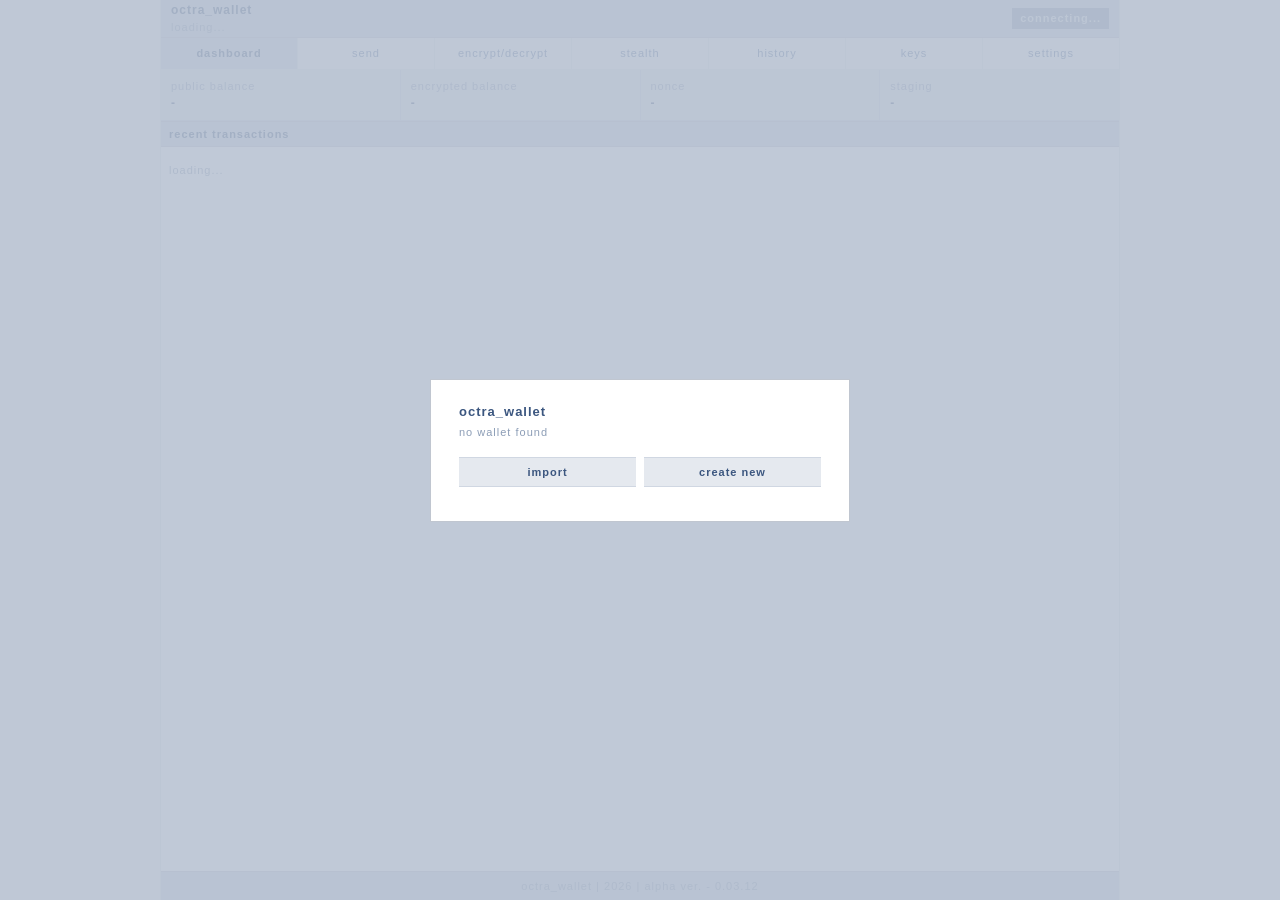
==== static/index.html @ 98a7b301 "webcli ini" ====
<!--
    This file is part of Octra Wallet (webcli).

    Octra Wallet is free software: you can redistribute it and/or modify
    it under the terms of the GNU General Public License as published by
    the Free Software Foundation, either version 2 of the License, or
    (at your option) any later version.

    Octra Wallet is distributed in the hope that it will be useful,
    but WITHOUT ANY WARRANTY; without even the implied warranty of
    MERCHANTABILITY or FITNESS FOR A PARTICULAR PURPOSE.  See the
    GNU General Public License for more details.

    You should have received a copy of the GNU General Public License
    along with Octra Wallet.  If not, see <http://www.gnu.org/licenses/>.

    This program is released under the GPL with the additional exemption
    that compiling, linking, and/or using OpenSSL is allowed.
    You are free to remove this exemption from derived works.

    Copyright 2025-2026 Octra Labs

              2025-2026 lambda0xe
              dev[at]octra.org

              2025-2026 Aleksandr Tsereteli
              alex[at]octra.org
              
              2025-2026 Vadim S.
              2025-2026 Julia Lezra
-->

<!DOCTYPE html>
<html lang="en">
<head>
<meta charset="utf-8">
<meta name="viewport" content="width=device-width, initial-scale=1">
<title>octra_wallet</title>
<link rel="stylesheet" href="style.css">
</head>
<body>

<div id="modal-overlay" style="display:none">
  <div id="modal-box">
    <div id="modal-title">octra_wallet</div>
    <div id="modal-sub">no wallet found</div>
    <div id="modal-btns">
      <button class="action-btn" onclick="modalShowImport()">import</button>
      <button class="action-btn" onclick="modalCreate()">create new</button>
    </div>
    <div id="modal-import" style="display:none">
      <div class="form-row">
        <label>private key (base64)</label>
        <textarea id="modal-privkey" rows="3" placeholder="paste base64 private key..."></textarea>
      </div>
      <div class="action-row">
        <button class="action-btn" onclick="modalDoImport()">import</button>
        <button class="action-btn" style="background:#8C9DB6" onclick="modalBack()">back</button>
      </div>
    </div>
    <div id="modal-pin" style="display:none">
      <div class="form-row">
        <label>enter 6-digit PIN to unlock</label>
        <input type="password" id="modal-pin-input" maxlength="6" inputmode="numeric" placeholder="------" autocomplete="off">
      </div>
      <div class="action-row">
        <button class="action-btn" onclick="modalUnlock()">unlock</button>
      </div>
    </div>
    <div id="modal-pin-setup" style="display:none">
      <div class="form-row">
        <label>create a 6-digit PIN</label>
        <input type="password" id="modal-pin-new" maxlength="6" inputmode="numeric" placeholder="------" autocomplete="off">
      </div>
      <div class="form-row">
        <label>confirm PIN</label>
        <input type="password" id="modal-pin-confirm" maxlength="6" inputmode="numeric" placeholder="------" autocomplete="off">
      </div>
      <div class="action-row">
        <button class="action-btn" onclick="modalFinishSetup()">set PIN</button>
        <button class="action-btn" style="background:#8C9DB6" onclick="modalBackFromPin()">back</button>
      </div>
    </div>
    <div id="modal-result"></div>
  </div>
</div>

<div class="wrap">

<header>
  <div class="left">
    <div class="title">octra_wallet</div>
    <div class="subtitle" id="hdr-addr">loading...</div>
  </div>
  <div class="hdr-right-group">
    <div class="right" id="hdr-status">connecting...</div>
    <button class="right logout-btn" id="hdr-logout" onclick="doLogout()" style="display:none">logout</button>
  </div>
</header>

<div class="nav-tabs">
  <a href="#" class="active" onclick="switchView('dashboard');return false">dashboard</a>
  <a href="#" onclick="switchView('send');return false">send</a>
  <a href="#" onclick="switchView('encrypt');return false">encrypt/decrypt</a>
  <a href="#" onclick="switchView('stealth');return false">stealth</a>
  <a href="#" onclick="switchView('history');return false">history</a>
  <a href="#" onclick="switchView('keys');return false">keys</a>
  <a href="#" onclick="switchView('settings');return false">settings</a>
</div>

<div class="content-area">

  <div class="view active" id="view-dashboard">
    <div class="stats-row">
      <div class="stat-box"><div class="label">public balance</div><div class="value" id="st-balance">-</div></div>
      <div class="stat-box"><div class="label">encrypted balance</div><div class="value" id="st-enc-balance">-</div></div>
      <div class="stat-box"><div class="label">nonce</div><div class="value" id="st-nonce">-</div></div>
      <div class="stat-box"><div class="label">staging</div><div class="value" id="st-staging">-</div></div>
    </div>
    <div class="section">
      <div class="section-title">recent transactions</div>
      <div id="dash-txs"><div class="loading">loading...</div></div>
    </div>
  </div>

  <div class="view" id="view-send">
    <div class="balance-strip">
      <span class="bal-label">available:</span> <span id="send-bal" class="mono">-</span>
    </div>
    <div class="section-title">send oct</div>
    <div class="form-area">
      <div class="form-row">
        <label>recipient address</label>
        <input type="text" id="send-to" placeholder="oct...">
      </div>
      <div class="form-row">
        <label>amount (oct)</label>
        <input type="text" id="send-amount" placeholder="0.000000">
      </div>
      <div class="form-row">
        <label>message (optional)</label>
        <input type="text" id="send-msg" placeholder="">
      </div>
      <div class="action-row">
        <button class="action-btn" onclick="doSend()">send</button>
      </div>
      <div id="send-result"></div>
    </div>
  </div>

  <div class="view" id="view-encrypt">
    <div class="balance-strip">
      <span class="bal-label">public balance:</span> <span id="enc-pub-bal" class="mono">-</span>
      <span class="bal-sep">|</span>
      <span class="bal-label">encrypted balance:</span> <span id="enc-enc-bal" class="mono">-</span>
    </div>
    <div class="form-split">
      <div class="form-panel">
        <div class="form-panel-title">encrypt</div>
        <div class="form-row">
          <label>amount to encrypt (oct)</label>
          <input type="text" id="enc-amount" placeholder="0.000000">
        </div>
        <div class="action-row">
          <button class="action-btn" onclick="doEncrypt()">encrypt</button>
        </div>
        <div id="enc-result"></div>
      </div>
      <div class="form-panel">
        <div class="form-panel-title">decrypt</div>
        <div class="form-row">
          <label>amount to decrypt (oct)</label>
          <input type="text" id="dec-amount" placeholder="0.000000">
        </div>
        <div class="action-row">
          <button class="action-btn" onclick="doDecrypt()">decrypt</button>
        </div>
        <div id="dec-result"></div>
      </div>
    </div>
  </div>

  <div class="view" id="view-stealth">
    <div class="balance-strip">
      <span class="bal-label">encrypted balance:</span> <span id="st-enc-bal-info" class="mono">-</span>
    </div>
    <div class="section-title">stealth send</div>
    <div class="form-area">
      <div class="form-row">
        <label>recipient address</label>
        <input type="text" id="stealth-to" placeholder="oct...">
      </div>
      <div class="form-row">
        <label>amount (oct)</label>
        <input type="text" id="stealth-amount" placeholder="0.000000">
      </div>
      <div class="action-row">
        <button class="action-btn" onclick="doStealthSend()">stealth send</button>
      </div>
    </div>
    <div class="section-title">stealth outputs</div>
    <div class="action-row" style="padding:8px 10px">
      <button class="action-btn" onclick="doStealthScan()">scan</button>
    </div>
    <div class="stealth-outputs-area">
      <div id="stealth-outputs"><div class="mempool-empty">no outputs scanned yet</div></div>
    </div>
  </div>

  <div class="view" id="view-history">
    <div class="section-title">transaction history</div>
    <div id="history-list"><div class="loading">loading...</div></div>
    <div id="history-more"></div>
  </div>

  <div class="view" id="view-keys">
    <div class="section-title">wallet keys</div>
    <div class="keys-warn">private key is sensitive - do not share</div>
    <div id="keys-table"><div class="loading">loading...</div></div>
  </div>

  <div class="view" id="view-settings">
    <div class="section-title">node settings</div>
    <div class="form-area">
      <div class="form-row">
        <label>rpc url</label>
        <input type="text" id="settings-rpc" placeholder="http://165.227.225.79:8080">
      </div>
      <div class="action-row">
        <button class="action-btn" onclick="doSaveSettings()">save</button>
      </div>
      <div id="settings-result"></div>
    </div>
  </div>

  <div class="view" id="view-tx">
    <a href="#" class="back-link" onclick="goBack();return false">&larr; back</a>
    <div class="section-title">transaction</div>
    <div id="tx-detail"><div class="loading">loading...</div></div>
  </div>

</div>

<div class="footer">octra_wallet | 2026 | alpha ver. - 0.03.12</div>

</div>
<script src="wallet.js"></script>
</body>
</html>
---- static/style.css ----
/*
    This file is part of Octra Wallet (webcli).

    Octra Wallet is free software: you can redistribute it and/or modify
    it under the terms of the GNU General Public License as published by
    the Free Software Foundation, either version 2 of the License, or
    (at your option) any later version.

    Octra Wallet is distributed in the hope that it will be useful,
    but WITHOUT ANY WARRANTY; without even the implied warranty of
    MERCHANTABILITY or FITNESS FOR A PARTICULAR PURPOSE.  See the
    GNU General Public License for more details.

    You should have received a copy of the GNU General Public License
    along with Octra Wallet.  If not, see <http://www.gnu.org/licenses/>.

    This program is released under the GPL with the additional exemption
    that compiling, linking, and/or using OpenSSL is allowed.
    You are free to remove this exemption from derived works.

    Copyright 2025-2026 Octra Labs

              2025-2026 lambda0xe
              dev[at]octra.org

              2025-2026 Aleksandr Tsereteli
              alex[at]octra.org
              
              2025-2026 Vadim S.
              2025-2026 Julia Lezra
*/

* { margin: 0; padding: 0; box-sizing: border-box; }

html, body {
  height: 100%;
}

body {
  font-family: Tahoma, arial, sans-serif;
  background: #F6F7F9;
  color: #000;
  font-size: 11px;
  line-height: 150%;
  letter-spacing: 1px;
  padding: 0;
  text-align: left;
}

a {
  color: #000;
  text-decoration: none;
  border-bottom: 1px solid #D0D7E2;
}
a:hover { border-bottom-color: #3B567F; }

.wrap {
  max-width: 960px;
  width: 92%;
  margin: 0 auto;
  min-height: 100vh;
  display: flex;
  flex-direction: column;
  background: #fff;
  border-left: 1px solid #E5E9EF;
  border-right: 1px solid #E5E9EF;
}

header {
  background: #D0D7E2;
  border-bottom: 1px solid #C0C6D0;
  padding: 0 10px;
  display: flex;
  align-items: center;
  justify-content: space-between;
  min-height: 38px;
}

header .left {
  display: flex;
  flex-direction: column;
  justify-content: center;
  min-width: 0;
}

header .title {
  font-size: 12px;
  font-weight: bold;
  color: #3B567F;
  letter-spacing: 1px;
}

header .subtitle {
  font-size: 11px;
  color: #8C9DB6;
  margin-top: 0;
  font-weight: normal;
  white-space: nowrap;
  overflow: hidden;
  text-overflow: ellipsis;
}

header .subtitle .mono {
  color: #516E9A;
}

.hdr-right-group {
  display: flex;
  align-items: stretch;
  gap: 4px;
  flex-shrink: 0;
  margin-left: 10px;
}

header .right {
  display: flex;
  align-items: center;
  font-size: 11px;
  font-weight: bold;
  background: #8C9DB6;
  color: #E5E9EF;
  padding: 2px 8px;
  white-space: nowrap;
  flex-shrink: 0;
}

header .right.online { background: #516E9A; }
header .right.error { background: #8C9DB6; color: #fff; }

header .logout-btn {
  border: none;
  cursor: pointer;
  font-family: Tahoma, arial, sans-serif;
  letter-spacing: 1px;
}
header .logout-btn:hover { background: #7A8BA3; }

.nav-tabs {
  display: flex;
  flex-wrap: nowrap;
  padding: 0;
  margin: 0;
  background: #F6F7F9;
  border-bottom: 1px solid #E5E9EF;
}

.nav-tabs a {
  flex: 1;
  text-align: center;
  min-width: 100px;
  padding: 7px 12px;
  font-size: 11px;
  color: #516E9A;
  border-bottom: none;
  letter-spacing: 1px;
  text-transform: lowercase;
  white-space: nowrap;
  border-right: 1px solid #E5E9EF;
}

.nav-tabs a:last-child {
  border-right: none;
}

.nav-tabs a:hover {
  background: #E5E9EF;
  color: #3B567F;
  border-bottom: none;
}

.nav-tabs a.active {
  background: #D0D7E2;
  color: #3B567F;
  font-weight: bold;
  border-bottom: none;
}

.stats-row {
  display: flex;
  gap: 0;
  margin: 0;
  flex-wrap: nowrap;
  border-bottom: 1px solid #D0D7E2;
}

.stat-box {
  flex: 1;
  min-width: 0;
  background: #E5E9EF;
  border-right: 1px solid #D0D7E2;
  padding: 8px 10px;
}

.stat-box:last-child { border-right: none; }

.stat-box .label {
  font-size: 11px;
  color: #8C9DB6;
  text-transform: lowercase;
  font-weight: normal;
}

.stat-box .value {
  font-size: 12px;
  font-weight: bold;
  color: #3B567F;
  margin-top: 1px;
  word-break: break-all;
}

.content-area {
  flex: 1;
}

.view { display: none; }
.view.active { display: block; }

.section {
  margin: 0;
  padding: 0;
}

.section-title {
  font-size: 11px;
  font-weight: bold;
  color: #3B567F;
  text-transform: lowercase;
  background: #D0D7E2;
  border-top: 1px solid #C0C6D0;
  border-bottom: 1px solid #C0C6D0;
  padding: 4px 8px;
  margin: 0;
  letter-spacing: 1px;
}

table {
  width: 100%;
  border-collapse: collapse;
}

.desktop-table {
  table-layout: fixed;
  width: 100%;
}

.desktop-table td, .desktop-table th {
  padding: 5px 6px;
}

.desktop-table .col-amount { width: 90px; }
.desktop-table .col-status { width: 80px; }
.desktop-table .col-time { width: 130px; }

.stealth-table {
  table-layout: auto;
  width: auto;
}

.stealth-table td, .stealth-table th {
  padding: 5px 10px 5px 0;
  white-space: nowrap;
}

.rejected-tag {
  font-size: 11px;
  color: #555;
}

.confirmed-tag {
  font-size: 11px;
  color: #3B567F;
}

td, th {
  white-space: nowrap;
  overflow: hidden;
  text-overflow: ellipsis;
}

th {
  text-align: left;
  font-size: 11px;
  color: #556C8F;
  text-transform: lowercase;
  padding: 4px 8px;
  border-bottom: 1px solid #D0D7E2;
  font-weight: normal;
  background: #F6F7F9;
}

td {
  padding: 5px 8px;
  border-bottom: 1px solid #E5E9EF;
  font-size: 11px;
  vertical-align: top;
}

tr:hover { background: #E5E9EF; }

.mono {
  font-family: 'SF Mono', 'Consolas', 'Monaco', monospace;
  font-size: 11px;
}

.hash a, .addr a {
  color: #3B567F;
  border-bottom: 1px solid #D0D7E2;
}
.hash a:hover, .addr a:hover { border-bottom-color: #3B567F; }

.amount { font-weight: bold; }
.green { color: #516E9A; }
.red { color: #8C9DB6; }
.yellow { color: #8C9DB6; }
.gray { color: #8C9DB6; }

.private-tag {
  display: inline-block;
  background: #516E9A;
  color: #fff;
  font-size: 10px;
  padding: 1px 6px;
  letter-spacing: 0.3px;
}

.stealth-tag {
  display: inline-block;
  background: #3B567F;
  color: #fff;
  font-size: 10px;
  padding: 1px 6px;
}

.pending-tag {
  display: inline-block;
  background: #8C9DB6;
  color: #fff;
  font-size: 10px;
  padding: 1px 6px;
}

.detail-table {
  width: 100%;
  table-layout: auto;
  margin: 0;
}

.detail-table td {
  white-space: normal;
  word-break: break-all;
  padding: 5px 8px;
}

.detail-table td:first-child {
  width: 120px;
  color: #8C9DB6;
  font-size: 11px;
  font-weight: normal;
  white-space: nowrap;
}

.detail-table td:last-child {
  font-size: 11px;
}

.mempool-empty {
  color: #8C9DB6;
  font-style: italic;
  padding: 10px 8px;
}

.footer {
  background: #D0D7E2;
  border-top: 1px solid #C0C6D0;
  padding: 6px 10px;
  font-size: 11px;
  color: #8C9DB6;
  text-align: center;
  flex-shrink: 0;
}

.error-box {
  background: #E5E9EF;
  border: 1px solid #C0C6D0;
  color: #3B567F;
  padding: 10px;
  margin: 10px 0;
  font-size: 11px;
}

.loading {
  color: #8C9DB6;
  padding: 15px 8px;
}

.load-more {
  display: block;
  width: 100%;
  padding: 6px 8px;
  margin: 0;
  background: #E5E9EF;
  border: none;
  border-top: 1px solid #D0D7E2;
  border-bottom: 1px solid #D0D7E2;
  color: #3B567F;
  font-family: Tahoma, arial, sans-serif;
  font-size: 11px;
  font-weight: bold;
  letter-spacing: 1px;
  cursor: pointer;
  text-align: center;
}
.load-more:hover { background: #D0D7E2; }
.load-more:disabled { color: #8C9DB6; cursor: default; background: #E5E9EF; }

.form-area {
  padding: 10px;
}

.form-row {
  margin-bottom: 8px;
}

.form-row label {
  display: block;
  font-size: 11px;
  color: #8C9DB6;
  text-transform: lowercase;
  letter-spacing: 1px;
  margin-bottom: 2px;
}

.form-row input,
.form-row textarea,
.form-row select {
  width: 100%;
  padding: 4px 8px;
  border: 1px solid #C0C6D0;
  font-family: Tahoma, arial, sans-serif;
  font-size: 11px;
  letter-spacing: 1px;
  color: #000;
  outline: none;
  line-height: 150%;
  background: #fff;
}

.form-row input:focus,
.form-row textarea:focus,
.form-row select:focus {
  border-color: #3B567F;
}

.form-row input::placeholder,
.form-row textarea::placeholder {
  color: #8C9DB6;
}

.form-row textarea {
  resize: vertical;
  min-height: 60px;
}

.action-btn {
  display: block;
  width: 100%;
  padding: 8px 8px;
  margin: 0;
  background: #E5E9EF;
  border: none;
  border-top: 1px solid #D0D7E2;
  border-bottom: 1px solid #D0D7E2;
  color: #3B567F;
  font-family: Tahoma, arial, sans-serif;
  font-size: 11px;
  font-weight: bold;
  letter-spacing: 1px;
  cursor: pointer;
  text-align: center;
  text-transform: lowercase;
}

.action-btn:hover { background: #D0D7E2; }
.action-btn:disabled { color: #8C9DB6; cursor: default; background: #E5E9EF; }

.action-row {
  display: flex;
  gap: 8px;
  align-items: center;
  margin-top: 8px;
}

.action-row .action-btn {
  flex: 1;
}

.result-msg {
  padding: 6px 8px;
  font-size: 11px;
  margin-top: 8px;
}

.result-ok { color: #516E9A; }
.result-error { color: #3B567F; }

#stealth-log {
  font-family: 'SF Mono', 'Consolas', 'Monaco', monospace;
  font-size: 11px;
  line-height: 150%;
  background: #F6F7F9;
  border: 1px solid #E5E9EF;
  padding: 8px;
  margin-top: 8px;
  max-height: 300px;
  overflow-y: auto;
  white-space: pre-wrap;
  word-break: break-all;
  color: #3B567F;
}

#stealth-log .log-line { padding: 1px 0; }
#stealth-log .log-ok { color: #516E9A; }
#stealth-log .log-err { color: #3B567F; font-weight: bold; }
#stealth-log .log-info { color: #8C9DB6; }

.keys-warn {
  background: #E5E9EF;
  border: 1px solid #C0C6D0;
  padding: 6px 10px;
  margin: 10px;
  font-size: 11px;
  color: #8C9DB6;
}

.form-split {
  display: flex;
  gap: 0;
}

.form-split .form-panel {
  flex: 1;
  padding: 10px;
  border-right: 1px solid #E5E9EF;
}

.form-split .form-panel:last-child {
  border-right: none;
}

.form-panel-title {
  font-size: 11px;
  font-weight: bold;
  color: #3B567F;
  text-transform: lowercase;
  margin-bottom: 8px;
  letter-spacing: 1px;
}

.stealth-outputs-area {
  padding: 0 10px 10px;
}

.claim-row {
  padding: 8px 0 0 0;
}

.card-list { display: none; }

.tx-card {
  border-bottom: 1px solid #D0D7E2;
  padding: 8px 10px;
  margin: 0;
  background: #fff;
}

.tx-card:hover { background: #E5E9EF; }

.card-row {
  display: flex;
  justify-content: space-between;
  align-items: baseline;
  padding: 1px 0;
  font-size: 11px;
}

.card-label {
  color: #8C9DB6;
  font-size: 11px;
  min-width: 50px;
  font-weight: normal;
}

.card-val {
  text-align: right;
  white-space: nowrap;
  max-width: 72%;
}

.card-val a { color: #3B567F; }

.back-link {
  padding: 6px 8px;
  display: inline-block;
  font-size: 11px;
  color: #516E9A;
  cursor: pointer;
  border-bottom: none;
}
.back-link:hover { color: #3B567F; }

.msg-box {
  background: #F6F7F9;
  border: 1px solid #E5E9EF;
  padding: 8px;
  margin: 12px 8px 8px;
  font-size: 11px;
  word-break: break-all;
  white-space: pre-wrap;
  color: #3B567F;
}

@media (max-width: 700px) {
  header .subtitle {
    font-size: 9px;
    max-width: 55%;
  }

  header .right { font-size: 10px; padding: 2px 6px; }

  .nav-tabs {
    flex-wrap: wrap;
  }

  .nav-tabs a {
    padding: 4px 8px;
    font-size: 10px;
    border-bottom: 1px solid #E5E9EF;
  }

  .stats-row { flex-wrap: wrap; }

  .stat-box {
    flex: 1 1 33.33%;
    min-width: 33.33%;
    padding: 6px 8px;
    border-bottom: 1px solid #D0D7E2;
  }

  .stat-box .value { font-size: 11px; word-break: break-all; }

  .desktop-table { display: none !important; }
  .card-list { display: block !important; }

  .detail-table td:first-child { width: 80px; font-size: 10px; }
  .detail-table td { font-size: 11px; word-break: break-all; }
  .detail-table .mono { font-size: 10px; }

  .form-split {
    flex-direction: column;
  }

  .form-split .form-panel {
    border-right: none;
    border-bottom: 1px solid #E5E9EF;
  }

  .form-row input,
  .form-row textarea,
  .form-row select {
    font-size: 11px;
  }

  .section-title { font-size: 11px; }
  .footer { font-size: 10px; }
}

@media (min-width: 701px) {
  .card-list { display: none !important; }
  .desktop-table { display: table !important; }
}

#modal-overlay {
  position: fixed;
  top: 0; left: 0; right: 0; bottom: 0;
  background: rgba(182, 192, 208, 0.85);
  z-index: 9999;
  display: flex;
  align-items: center;
  justify-content: center;
}

#modal-box {
  background: #fff;
  border: 1px solid #C0C6D0;
  padding: 24px 28px;
  min-width: 300px;
  max-width: 420px;
  width: 90%;
}

#modal-title {
  font-size: 13px;
  font-weight: bold;
  color: #3B567F;
  letter-spacing: 1px;
  margin-bottom: 4px;
}

#modal-sub {
  font-size: 11px;
  color: #8C9DB6;
  margin-bottom: 16px;
  letter-spacing: 1px;
}

#modal-btns {
  display: flex;
  gap: 8px;
}

#modal-btns .action-btn {
  flex: 1;
}

#modal-result {
  margin-top: 10px;
}

#modal-pin input,
#modal-pin-setup input {
  text-align: center;
  letter-spacing: 8px;
  font-size: 16px;
  font-family: 'SF Mono', 'Consolas', 'Monaco', monospace;
  padding: 8px;
}

.balance-strip {
  background: #E5E9EF;
  border-bottom: 1px solid #D0D7E2;
  padding: 6px 10px;
  font-size: 11px;
  color: #8C9DB6;
  letter-spacing: 1px;
}

.balance-strip .bal-label {
  text-transform: lowercase;
}

.balance-strip .bal-sep {
  color: #C0C6D0;
  margin: 0 8px;
}

.balance-strip .mono {
  color: #3B567F;
  font-weight: bold;
}
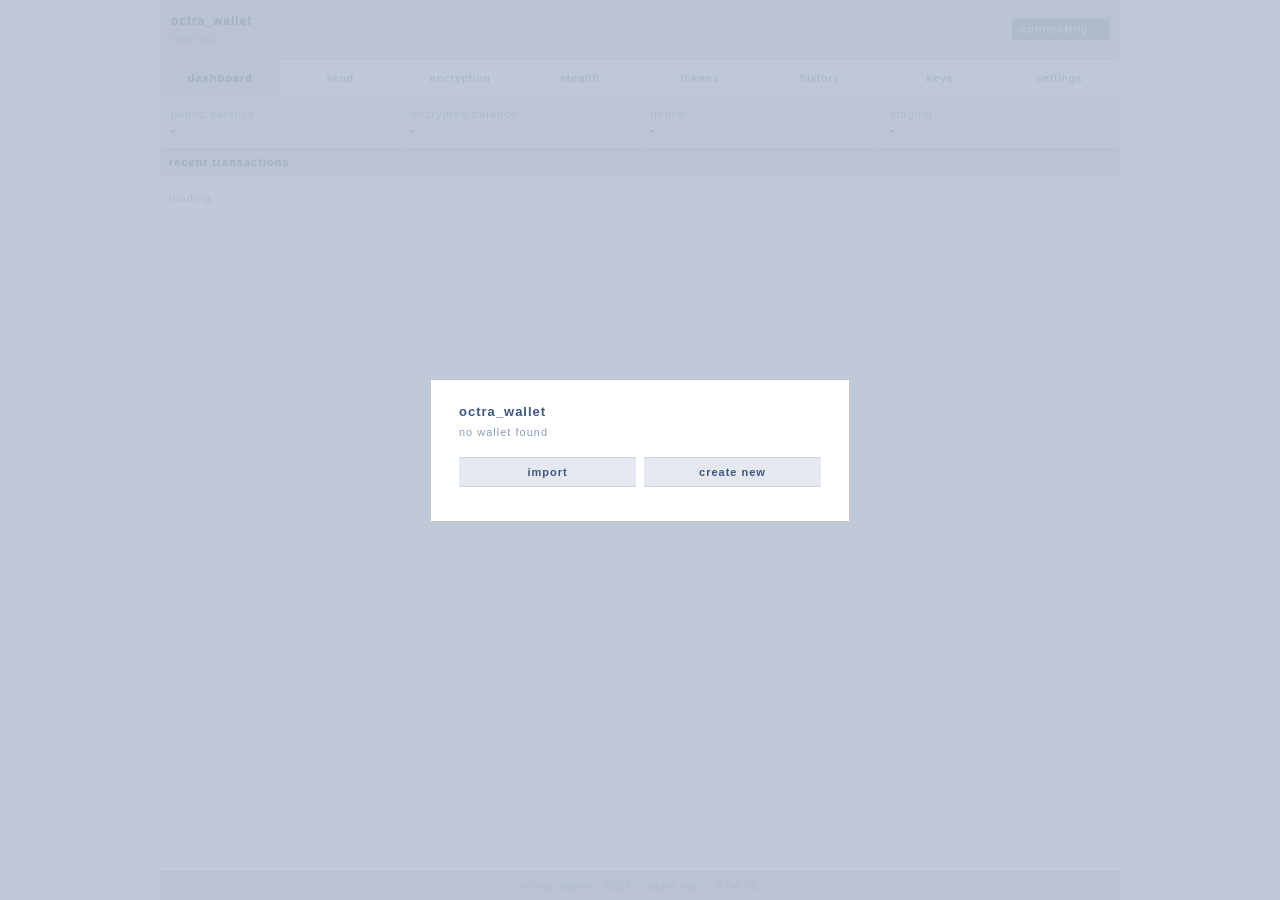
==== commit f37c0a8c: "Merge branch 'octra-labs:main' into main" ====
--- a/static/index.html
+++ b/static/index.html
@@ -19,15 +19,10 @@
     You are free to remove this exemption from derived works.
 
     Copyright 2025-2026 Octra Labs
-
-              2025-2026 lambda0xe
-              dev[at]octra.org
-
-              2025-2026 Aleksandr Tsereteli
-              alex[at]octra.org
-              
+              2025-2026 David A.
+              2025-2026 Alex T.
               2025-2026 Vadim S.
-              2025-2026 Julia Lezra
+              2025-2026 Julia L.
 -->
 
 <!DOCTYPE html>
@@ -94,18 +89,20 @@
   </div>
   <div class="hdr-right-group">
     <div class="right" id="hdr-status">connecting...</div>
+    <button class="right logout-btn" id="hdr-dev" onclick="switchView('dev')" style="display:none">dev tools</button>
     <button class="right logout-btn" id="hdr-logout" onclick="doLogout()" style="display:none">logout</button>
   </div>
 </header>
 
 <div class="nav-tabs">
-  <a href="#" class="active" onclick="switchView('dashboard');return false">dashboard</a>
-  <a href="#" onclick="switchView('send');return false">send</a>
-  <a href="#" onclick="switchView('encrypt');return false">encrypt/decrypt</a>
-  <a href="#" onclick="switchView('stealth');return false">stealth</a>
-  <a href="#" onclick="switchView('history');return false">history</a>
-  <a href="#" onclick="switchView('keys');return false">keys</a>
-  <a href="#" onclick="switchView('settings');return false">settings</a>
+  <a href="#" class="active" data-view="dashboard" onclick="switchView('dashboard');return false">dashboard</a>
+  <a href="#" data-view="send" onclick="switchView('send');return false">send</a>
+  <a href="#" data-view="encrypt" onclick="switchView('encrypt');return false">encryption</a>
+  <a href="#" data-view="stealth" onclick="switchView('stealth');return false">stealth <span id="stealth-badge" class="badge" style="display:none"></span></a>
+  <a href="#" data-view="tokens" onclick="switchView('tokens');return false">tokens</a>
+  <a href="#" data-view="history" onclick="switchView('history');return false">history</a>
+  <a href="#" data-view="keys" onclick="switchView('keys');return false">keys</a>
+  <a href="#" data-view="settings" onclick="switchView('settings');return false">settings</a>
 </div>
 
 <div class="content-area">
@@ -120,6 +117,7 @@
     <div class="section">
       <div class="section-title">recent transactions</div>
       <div id="dash-txs"><div class="loading">loading...</div></div>
+      <div id="dash-more"></div>
     </div>
   </div>
 
@@ -140,6 +138,10 @@
       <div class="form-row">
         <label>message (optional)</label>
         <input type="text" id="send-msg" placeholder="">
+      </div>
+      <div class="form-row">
+        <label>fee (ou) - recommended by default</label>
+        <input type="text" id="send-fee" placeholder="...">
       </div>
       <div class="action-row">
         <button class="action-btn" onclick="doSend()">send</button>
@@ -161,6 +163,10 @@
           <label>amount to encrypt (oct)</label>
           <input type="text" id="enc-amount" placeholder="0.000000">
         </div>
+        <div class="form-row">
+          <label>fee (ou) - recommended by default</label>
+          <input type="text" id="enc-fee" placeholder="...">
+        </div>
         <div class="action-row">
           <button class="action-btn" onclick="doEncrypt()">encrypt</button>
         </div>
@@ -171,6 +177,10 @@
         <div class="form-row">
           <label>amount to decrypt (oct)</label>
           <input type="text" id="dec-amount" placeholder="0.000000">
+        </div>
+        <div class="form-row">
+          <label>fee (ou) - recommended by default</label>
+          <input type="text" id="dec-fee" placeholder="...">
         </div>
         <div class="action-row">
           <button class="action-btn" onclick="doDecrypt()">decrypt</button>
@@ -194,6 +204,10 @@
         <label>amount (oct)</label>
         <input type="text" id="stealth-amount" placeholder="0.000000">
       </div>
+      <div class="form-row">
+        <label>fee (ou) - recommended by default</label>
+        <input type="text" id="stealth-fee" placeholder="...">
+      </div>
       <div class="action-row">
         <button class="action-btn" onclick="doStealthSend()">stealth send</button>
       </div>
@@ -203,7 +217,191 @@
       <button class="action-btn" onclick="doStealthScan()">scan</button>
     </div>
     <div class="stealth-outputs-area">
-      <div id="stealth-outputs"><div class="mempool-empty">no outputs scanned yet</div></div>
+      <div id="stealth-outputs"><div class="staging-empty">no outputs scanned yet</div></div>
+    </div>
+  </div>
+
+  <div class="view" id="view-tokens">
+    <div class="balance-strip">
+      <span class="bal-label">tokens:</span> <span id="tok-count" class="mono">-</span>
+    </div>
+    <div class="section-title">your tokens</div>
+    <div id="tok-list"><div class="loading">loading tokens...</div></div>
+
+    <div id="tok-transfer" style="display:none">
+      <div class="section-title">transfer <span id="tok-transfer-sym"></span></div>
+      <div class="form-area">
+        <div class="form-row">
+          <label>recipient</label>
+          <input type="text" id="tok-to" placeholder="oct...">
+        </div>
+        <div class="form-row">
+          <label>amount</label>
+          <input type="text" id="tok-amount" placeholder="0">
+        </div>
+        <div class="form-row">
+          <label>fee (ou) - recommended by default</label>
+          <input type="text" id="tok-fee" placeholder="...">
+        </div>
+        <div class="action-row">
+          <button class="action-btn" onclick="doTokenTransfer()">send</button>
+          <button class="action-btn" style="background:#8C9DB6" onclick="closeTokenTransfer()">cancel</button>
+        </div>
+        <div id="tok-transfer-result"></div>
+      </div>
+    </div>
+
+    <div class="section-title">token transactions</div>
+    <div id="tok-txs"><div class="staging-empty">switch to a token to see transactions</div></div>
+  </div>
+
+  <div class="view" id="view-dev">
+    <div class="balance-strip">
+      <span class="bal-label">balance:</span> <span id="ct-bal" class="mono">-</span>
+    </div>
+
+    <div class="section-title">compile contract</div>
+    <div class="form-area">
+      <div class="form-row">
+        <label>language</label>
+        <select id="ct-lang" onchange="onLangChange()">
+          <option value="aml" selected>AppliedML (.aml)</option>
+          <option value="asm">Assembly (.oasm)</option>
+        </select>
+      </div>
+      <div class="form-row">
+        <label id="ct-source-label">AppliedML source (.aml)</label>
+        <div class="editor-wrap">
+          <div class="editor-gutter" id="ct-gutter">1</div>
+          <div class="editor-body">
+            <pre class="editor-highlight" id="ct-highlight"></pre>
+            <textarea id="ct-source" class="code-editor" rows="14" oninput="editorUpdate()" onscroll="editorSync()" placeholder="contract Token {
+  state { name: string, balances: map[address]int }
+  constructor(n: string, supply: int) {
+    self.name = n
+    self.balances[origin] = supply
+  }
+  fn transfer(to: address, amt: int): bool {
+    let bal = self.balances[caller]
+    assert bal >= amt
+    self.balances[caller] = bal - amt
+    self.balances[to] = self.balances[to] + amt
+    return true
+  }
+}" spellcheck="false"></textarea>
+          </div>
+        </div>
+      </div>
+      <div class="action-row">
+        <button class="action-btn" onclick="doCompile()">compile</button>
+      </div>
+      <div id="ct-compile-result"></div>
+      <div id="ct-abi-display" style="display:none">
+        <div class="section-title" style="margin-top:8px">ABI</div>
+        <pre id="ct-abi-json" class="code-editor" style="font-size:11px;max-height:200px;overflow:auto;padding:8px"></pre>
+      </div>
+    </div>
+
+    <div class="section-title">deploy contract</div>
+    <div class="form-area">
+      <div class="form-row">
+        <label>bytecode (base64, from compile)</label>
+        <textarea id="ct-bytecode" rows="3" class="code-editor" placeholder="compiled bytecode..." spellcheck="false"></textarea>
+      </div>
+      <div class="form-row">
+        <label>constructor params (json array, optional)</label>
+        <input type="text" id="ct-deploy-params" placeholder='["MyToken", "MTK", 1000000]'>
+      </div>
+      <div class="form-row">
+        <label>fee (ou) - recommended by default</label>
+        <input type="text" id="ct-deploy-fee" placeholder="...">
+      </div>
+      <div class="action-row">
+        <button class="action-btn" onclick="doPreviewDeploy()">preview address</button>
+        <button class="action-btn" onclick="doDeploy()">deploy (50 oct)</button>
+      </div>
+      <div id="ct-deploy-result"></div>
+    </div>
+
+    <div class="section-title">call contract</div>
+    <div class="form-area">
+      <div class="form-row">
+        <label>contract address</label>
+        <input type="text" id="ct-call-addr" placeholder="oct...">
+      </div>
+      <div class="form-row">
+        <label>method name</label>
+        <input type="text" id="ct-call-method" placeholder="transfer">
+      </div>
+      <div class="form-row">
+        <label>params (json array)</label>
+        <input type="text" id="ct-call-params" placeholder='["oct...", 100] use enc(N) for FHE'>
+      </div>
+      <div class="form-row">
+        <label>amount (oct, optional)</label>
+        <input type="text" id="ct-call-amount" placeholder="0">
+      </div>
+      <div class="form-row">
+        <label>fee (ou) - recommended by default</label>
+        <input type="text" id="ct-call-fee" placeholder="...">
+      </div>
+      <div class="action-row">
+        <button class="action-btn" onclick="doContractCall()">send call tx</button>
+        <button class="action-btn" onclick="doContractView()">view (read-only)</button>
+      </div>
+      <div id="ct-call-result"></div>
+    </div>
+
+    <div class="section-title">HFHE (pvac) tools</div>
+    <div class="form-area">
+      <div class="form-row">
+        <label>encrypt integer to ciphertext</label>
+        <input type="text" id="fhe-enc-value" placeholder="integer value (e.g. 100)">
+      </div>
+      <div class="action-row">
+        <button class="action-btn" onclick="doFheEncrypt()">encrypt</button>
+      </div>
+      <div class="form-row" id="fhe-enc-result-row" style="display:none">
+        <label>ciphertext (base64) - click to select</label>
+        <textarea id="fhe-enc-output" class="code-editor" rows="3" readonly onclick="this.select()"></textarea>
+      </div>
+      <div class="form-row">
+        <label>decrypt ciphertext to integer</label>
+        <textarea id="fhe-dec-input" class="code-editor" rows="3" placeholder="paste base64 ciphertext..."></textarea>
+      </div>
+      <div class="action-row">
+        <button class="action-btn" onclick="doFheDecrypt()">decrypt</button>
+      </div>
+      <div id="fhe-result"></div>
+    </div>
+
+    <div class="section-title">contract info</div>
+    <div class="form-area">
+      <div class="form-row">
+        <label>contract address</label>
+        <input type="text" id="ct-info-addr" placeholder="oct...">
+      </div>
+      <div class="action-row">
+        <button class="action-btn" onclick="doContractInfo()">lookup</button>
+        <button class="action-btn" onclick="doContractReceipt()">last receipt</button>
+      </div>
+      <div id="ct-info-result"></div>
+    </div>
+
+    <div class="section-title">verify contract source</div>
+    <div class="form-area">
+      <div class="form-row">
+        <label>contract address</label>
+        <input type="text" id="ct-verify-addr" placeholder="oct...">
+      </div>
+      <div class="form-row">
+        <label>AppliedML source (.aml)</label>
+        <textarea id="ct-verify-source" class="code-editor" rows="8" placeholder="paste contract source code..." spellcheck="false"></textarea>
+      </div>
+      <div class="action-row">
+        <button class="action-btn" onclick="doVerifyContract()">verify source</button>
+      </div>
+      <div id="ct-verify-result"></div>
     </div>
   </div>
 
@@ -226,10 +424,33 @@
         <label>rpc url</label>
         <input type="text" id="settings-rpc" placeholder="http://165.227.225.79:8080">
       </div>
+      <div class="form-row">
+        <label>explorer url</label>
+        <input type="text" id="settings-explorer" placeholder="https://devnet.octrascan.io">
+      </div>
       <div class="action-row">
         <button class="action-btn" onclick="doSaveSettings()">save</button>
       </div>
       <div id="settings-result"></div>
+    </div>
+    <div class="section-title">change PIN</div>
+    <div class="form-area">
+      <div class="form-row">
+        <label>current PIN</label>
+        <input type="password" id="pin-current" maxlength="6" inputmode="numeric" placeholder="------" autocomplete="off">
+      </div>
+      <div class="form-row">
+        <label>new PIN</label>
+        <input type="password" id="pin-new" maxlength="6" inputmode="numeric" placeholder="------" autocomplete="off">
+      </div>
+      <div class="form-row">
+        <label>confirm new PIN</label>
+        <input type="password" id="pin-confirm-new" maxlength="6" inputmode="numeric" placeholder="------" autocomplete="off">
+      </div>
+      <div class="action-row">
+        <button class="action-btn" onclick="doChangePin()">change PIN</button>
+      </div>
+      <div id="pin-change-result"></div>
     </div>
   </div>
 
@@ -241,7 +462,7 @@
 
 </div>
 
-<div class="footer">octra_wallet | 2026 | alpha ver. - 0.03.12</div>
+<div class="footer">octra_wallet | 2026 | alpha ver. - 0.04.01</div>
 
 </div>
 <script src="wallet.js"></script>
--- a/static/style.css
+++ b/static/style.css
@@ -19,15 +19,10 @@
     You are free to remove this exemption from derived works.
 
     Copyright 2025-2026 Octra Labs
-
-              2025-2026 lambda0xe
-              dev[at]octra.org
-
-              2025-2026 Aleksandr Tsereteli
-              alex[at]octra.org
-              
+              2025-2026 David A.
+              2025-2026 Alex T.
               2025-2026 Vadim S.
-              2025-2026 Julia Lezra
+              2025-2026 Julia L.
 */
 
 * { margin: 0; padding: 0; box-sizing: border-box; }
@@ -73,7 +68,7 @@
   display: flex;
   align-items: center;
   justify-content: space-between;
-  min-height: 38px;
+  min-height: 60px;
 }
 
 header .left {
@@ -148,7 +143,7 @@
   flex: 1;
   text-align: center;
   min-width: 100px;
-  padding: 7px 12px;
+  padding: 10px 12px;
   font-size: 11px;
   color: #516E9A;
   border-bottom: none;
@@ -363,10 +358,26 @@
   font-size: 11px;
 }
 
-.mempool-empty {
+.staging-empty {
   color: #8C9DB6;
   font-style: italic;
   padding: 10px 8px;
+}
+
+.dash-more-row {
+  text-align: center;
+  padding: 10px 0 4px;
+  padding-bottom: 10px;
+}
+
+.dash-more-row a {
+  color: #5A7BAA;
+  font-size: 12px;
+  text-decoration: none;
+}
+
+.dash-more-row a:hover {
+  text-decoration: underline;
 }
 
 .footer {
@@ -594,6 +605,8 @@
   text-align: right;
   white-space: nowrap;
   max-width: 72%;
+  overflow: hidden;
+  text-overflow: ellipsis;
 }
 
 .card-val a { color: #3B567F; }
@@ -757,3 +770,179 @@
   color: #3B567F;
   font-weight: bold;
 }
+
+.contract-tag {
+  display: inline-block;
+  background: #3B567F;
+  color: #D0D7E2;
+  font-size: 10px;
+  padding: 1px 6px;
+}
+
+.code-editor {
+  font-family: 'SF Mono', 'Consolas', 'Monaco', monospace;
+  font-size: 11px;
+  line-height: 150%;
+  tab-size: 4;
+  white-space: pre;
+  resize: vertical;
+  min-height: 100px;
+  background: #F6F7F9;
+  color: #3B567F;
+}
+
+.editor-wrap {
+  display: flex;
+  border: 1px solid #C0C6D0;
+  background: #F6F7F9;
+  height: 400px;
+  overflow: hidden;
+}
+
+.editor-gutter {
+  min-width: 32px;
+  padding: 4px 6px 4px 4px;
+  text-align: right;
+  font-family: 'SF Mono', 'Consolas', 'Monaco', monospace;
+  font-size: 11px;
+  line-height: 150%;
+  color: #C0C6D0;
+  background: #E5E9EF;
+  border-right: 1px solid #D0D7E2;
+  user-select: none;
+  overflow: hidden;
+  white-space: pre;
+}
+
+.editor-body {
+  flex: 1;
+  position: relative;
+  overflow: hidden;
+  min-height: 100px;
+}
+
+.editor-highlight {
+  position: absolute;
+  top: 0; left: 0; right: 0;
+  margin: 0;
+  padding: 4px 8px;
+  font-family: 'SF Mono', 'Consolas', 'Monaco', monospace;
+  font-size: 11px;
+  line-height: 150%;
+  white-space: pre;
+  pointer-events: none;
+  color: #3B567F;
+  tab-size: 4;
+  overflow: hidden;
+  word-wrap: normal;
+  z-index: 0;
+}
+
+.editor-body textarea.code-editor {
+  position: relative;
+  z-index: 1;
+  width: 100%;
+  height: 100%;
+  padding: 4px 8px;
+  margin: 0;
+  border: none;
+  resize: none;
+  font-family: 'SF Mono', 'Consolas', 'Monaco', monospace;
+  font-size: 11px;
+  line-height: 150%;
+  tab-size: 4;
+  background: transparent;
+  color: transparent;
+  caret-color: #3B567F;
+  outline: none;
+  white-space: pre;
+  overflow: auto;
+}
+
+.editor-body textarea.code-editor::selection {
+  background: rgba(59, 86, 127, 0.2);
+}
+
+.editor-body textarea.code-editor::placeholder {
+  color: #C0C6D0;
+}
+
+.aml-kw { color: #3B567F; font-weight: bold; }
+.aml-type { color: #516E9A; }
+.aml-str { color: #8C9DB6; }
+.aml-num { color: #516E9A; font-weight: bold; }
+.aml-comment { color: #C0C6D0; font-style: italic; }
+.aml-builtin { color: #516E9A; font-weight: bold; }
+.aml-self { color: #3B567F; }
+.aml-op { color: #8C9DB6; }
+
+.asm-instr { color: #3B567F; font-weight: bold; }
+.asm-reg { color: #516E9A; }
+.asm-comment { color: #C0C6D0; font-style: italic; }
+.asm-str { color: #8C9DB6; }
+.asm-num { color: #516E9A; font-weight: bold; }
+
+.editor-error-line { background: rgba(140, 157, 182, 0.15); }
+.gutter-error { color: #3B567F; font-weight: bold; }
+
+.badge {
+  display: inline-block;
+  background: #516E9A;
+  color: #fff;
+  font-size: 9px;
+  font-weight: bold;
+  min-width: 14px;
+  height: 14px;
+  line-height: 14px;
+  text-align: center;
+  padding: 0 4px;
+  margin-left: 3px;
+  vertical-align: middle;
+}
+
+.token-card {
+  border-bottom: 1px solid #D0D7E2;
+  padding: 8px 10px;
+  background: #fff;
+}
+.token-card:hover { background: #E5E9EF; }
+
+.token-header {
+  display: flex;
+  justify-content: space-between;
+  align-items: baseline;
+}
+.token-symbol { font-weight: bold; color: #3B567F; font-size: 12px; }
+.token-name { color: #8C9DB6; font-size: 11px; margin-left: 6px; }
+.token-balance { font-weight: bold; font-size: 12px; }
+.token-zero { color: #8C9DB6; font-weight: normal; }
+
+.token-row {
+  display: flex;
+  justify-content: space-between;
+  padding: 2px 0;
+  font-size: 11px;
+}
+
+.token-actions {
+  display: flex;
+  gap: 4px;
+  margin-top: 4px;
+}
+.token-btn {
+  background: #3B567F;
+  color: #fff;
+  border: none;
+  padding: 3px 10px;
+  font-size: 11px;
+  cursor: pointer;
+  font-family: Tahoma, arial, sans-serif;
+  letter-spacing: 1px;
+}
+.token-btn:hover { background: #516E9A; }
+.token-btn-sec {
+  background: #E5E9EF;
+  color: #3B567F;
+  border: 1px solid #C0C6D0;
+}
+.token-btn-sec:hover { background: #D0D7E2; }
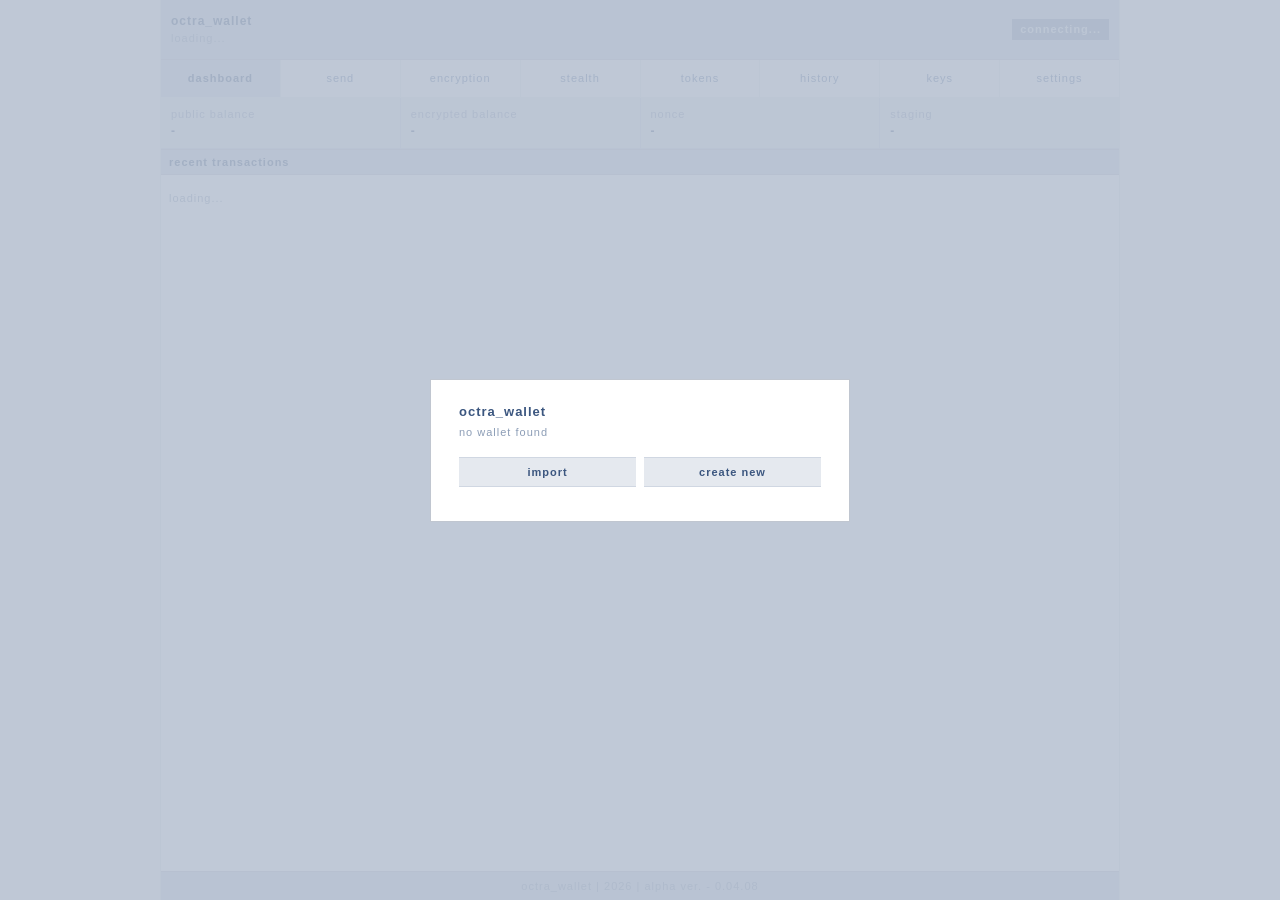
==== commit ef41a477: "Merge branch 'octra-labs:main' into main" ====
--- a/static/index.html
+++ b/static/index.html
@@ -31,7 +31,7 @@
 <meta charset="utf-8">
 <meta name="viewport" content="width=device-width, initial-scale=1">
 <title>octra_wallet</title>
-<link rel="stylesheet" href="style.css">
+<link rel="stylesheet" href="style.css?v=2">
 </head>
 <body>
 
@@ -44,15 +44,39 @@
       <button class="action-btn" onclick="modalCreate()">create new</button>
     </div>
     <div id="modal-import" style="display:none">
-      <div class="form-row">
-        <label>private key (base64)</label>
-        <textarea id="modal-privkey" rows="3" placeholder="paste base64 private key..."></textarea>
+      <div class="import-tabs">
+        <a href="#" class="import-tab active" onclick="switchImportTab('seed');return false">seed phrase</a>
+        <a href="#" class="import-tab" onclick="switchImportTab('key');return false">private key</a>
+      </div>
+      <div id="import-seed">
+        <div class="form-row">
+          <label>12-word seed phrase</label>
+          <textarea id="modal-mnemonic" rows="3" placeholder="word1 word2 word3 ... word12" spellcheck="false" autocomplete="off"></textarea>
+        </div>
+      </div>
+      <div id="import-key" style="display:none">
+        <div class="form-row">
+          <label>private key (base64)</label>
+          <textarea id="modal-privkey" rows="3" placeholder="paste base64 private key..."></textarea>
+        </div>
       </div>
       <div class="action-row">
         <button class="action-btn" onclick="modalDoImport()">import</button>
         <button class="action-btn" style="background:#8C9DB6" onclick="modalBack()">back</button>
       </div>
     </div>
+    <div id="modal-mnemonic-show" style="display:none">
+      <div class="mnemonic-warning">write down your seed phrase - it cannot be recovered</div>
+      <div id="mnemonic-words" class="mnemonic-grid"></div>
+      <div class="form-row" style="margin-top:12px;text-align:center">
+        <label>
+          <input type="checkbox" id="mnemonic-confirm-check"> i have saved my seed phrase
+        </label>
+      </div>
+      <div class="action-row">
+        <button class="action-btn" id="mnemonic-continue-btn" onclick="modalMnemonicDone()" disabled>continue</button>
+      </div>
+    </div>
     <div id="modal-pin" style="display:none">
       <div class="form-row">
         <label>enter 6-digit PIN to unlock</label>
@@ -60,6 +84,7 @@
       </div>
       <div class="action-row">
         <button class="action-btn" onclick="modalUnlock()">unlock</button>
+        <button class="action-btn" id="pin-back-btn" style="background:#8C9DB6;display:none" onclick="modalBackFromPin()">back</button>
       </div>
     </div>
     <div id="modal-pin-setup" style="display:none">
@@ -110,7 +135,7 @@
   <div class="view active" id="view-dashboard">
     <div class="stats-row">
       <div class="stat-box"><div class="label">public balance</div><div class="value" id="st-balance">-</div></div>
-      <div class="stat-box"><div class="label">encrypted balance</div><div class="value" id="st-enc-balance">-</div></div>
+      <div class="stat-box"><div class="label">encrypted balance</div><div class="value" id="st-enc-balance">-</div><a href="#" id="btn-key-switch" style="display:none;text-align:center;font-size:11px" onclick="doKeySwitch();return false">key switch required</a></div>
       <div class="stat-box"><div class="label">nonce</div><div class="value" id="st-nonce">-</div></div>
       <div class="stat-box"><div class="label">staging</div><div class="value" id="st-staging">-</div></div>
     </div>
@@ -352,7 +377,7 @@
       <div id="ct-call-result"></div>
     </div>
 
-    <div class="section-title">HFHE (pvac) tools</div>
+    <div class="section-title">FHE tools</div>
     <div class="form-area">
       <div class="form-row">
         <label>encrypt integer to ciphertext</label>
@@ -362,12 +387,12 @@
         <button class="action-btn" onclick="doFheEncrypt()">encrypt</button>
       </div>
       <div class="form-row" id="fhe-enc-result-row" style="display:none">
-        <label>ciphertext (base64) - click to select</label>
-        <textarea id="fhe-enc-output" class="code-editor" rows="3" readonly onclick="this.select()"></textarea>
+        <label>ciphertext (base64) — click to select</label>
+        <textarea id="fhe-enc-output" class="code-editor" rows="3" readonly onclick="this.select()" style="white-space:pre-wrap;word-break:break-all"></textarea>
       </div>
       <div class="form-row">
         <label>decrypt ciphertext to integer</label>
-        <textarea id="fhe-dec-input" class="code-editor" rows="3" placeholder="paste base64 ciphertext..."></textarea>
+        <textarea id="fhe-dec-input" class="code-editor" rows="3" placeholder="paste base64 ciphertext..." style="white-space:pre-wrap;word-break:break-all"></textarea>
       </div>
       <div class="action-row">
         <button class="action-btn" onclick="doFheDecrypt()">decrypt</button>
@@ -433,6 +458,12 @@
       </div>
       <div id="settings-result"></div>
     </div>
+    <div class="section-title">wallets</div>
+    <div class="form-area">
+      <div id="wallet-list"><div class="loading">loading...</div></div>
+      <div id="wallet-actions"></div>
+      <div id="wallet-mgmt-result"></div>
+    </div>
     <div class="section-title">change PIN</div>
     <div class="form-area">
       <div class="form-row">
@@ -462,9 +493,9 @@
 
 </div>
 
-<div class="footer">octra_wallet | 2026 | alpha ver. - 0.04.01</div>
+<div class="footer">octra_wallet | 2026 | alpha ver. - 0.04.08</div>
 
 </div>
-<script src="wallet.js"></script>
+<script src="wallet.js?v=10"></script>
 </body>
-</html>
+</html>
--- a/static/style.css
+++ b/static/style.css
@@ -289,8 +289,6 @@
   font-size: 11px;
   vertical-align: top;
 }
-
-tr:hover { background: #E5E9EF; }
 
 .mono {
   font-family: 'SF Mono', 'Consolas', 'Monaco', monospace;
@@ -737,6 +735,59 @@
 
 #modal-result {
   margin-top: 10px;
+}
+.import-tabs {
+  display: flex;
+  gap: 0;
+  margin-bottom: 12px;
+  border-bottom: 1px solid #D0D7E2;
+}
+.import-tab {
+  padding: 6px 14px;
+  font-size: 11px;
+  color: #8C9DB6;
+  border: none;
+  cursor: pointer;
+  text-decoration: none;
+  border-bottom: 2px solid transparent;
+}
+.import-tab.active {
+  color: #2B3A52;
+  border-bottom-color: #3B567F;
+  font-weight: 600;
+}
+.import-tab:hover {
+  color: #2B3A52;
+}
+.mnemonic-warning {
+  background: #FFF3E0;
+  color: #E65100;
+  padding: 10px 14px;
+  font-size: 11px;
+  font-weight: 600;
+  margin-bottom: 12px;
+  text-align: center;
+  letter-spacing: 0.3px;
+}
+.mnemonic-grid {
+  display: grid;
+  grid-template-columns: 1fr 1fr 1fr;
+  gap: 6px;
+  margin: 8px 0;
+}
+.mnemonic-word {
+  background: #F7F8FA;
+  border: 1px solid #D0D7E2;
+  padding: 6px 10px;
+  font-size: 12px;
+  font-family: 'SF Mono', Consolas, monospace;
+  color: #2B3A52;
+  text-align: center;
+}
+.mnemonic-word .mw-num {
+  color: #8C9DB6;
+  font-size: 9px;
+  margin-right: 4px;
 }
 
 #modal-pin input,
@@ -912,8 +963,8 @@
   justify-content: space-between;
   align-items: baseline;
 }
-.token-symbol { font-weight: bold; color: #3B567F; font-size: 12px; }
-.token-name { color: #8C9DB6; font-size: 11px; margin-left: 6px; }
+.token-symbol { font-weight: bold; color: #3B567F; font-size: 12px; max-width: 100px; overflow: hidden; text-overflow: ellipsis; display: inline-block; vertical-align: bottom; }
+.token-name { color: #8C9DB6; font-size: 11px; margin-left: 6px; max-width: 200px; overflow: hidden; text-overflow: ellipsis; display: inline-block; vertical-align: bottom; }
 .token-balance { font-weight: bold; font-size: 12px; }
 .token-zero { color: #8C9DB6; font-weight: normal; }
 
@@ -945,4 +996,4 @@
   color: #3B567F;
   border: 1px solid #C0C6D0;
 }
-.token-btn-sec:hover { background: #D0D7E2; }
+.token-btn-sec:hover { background: #D0D7E2; }
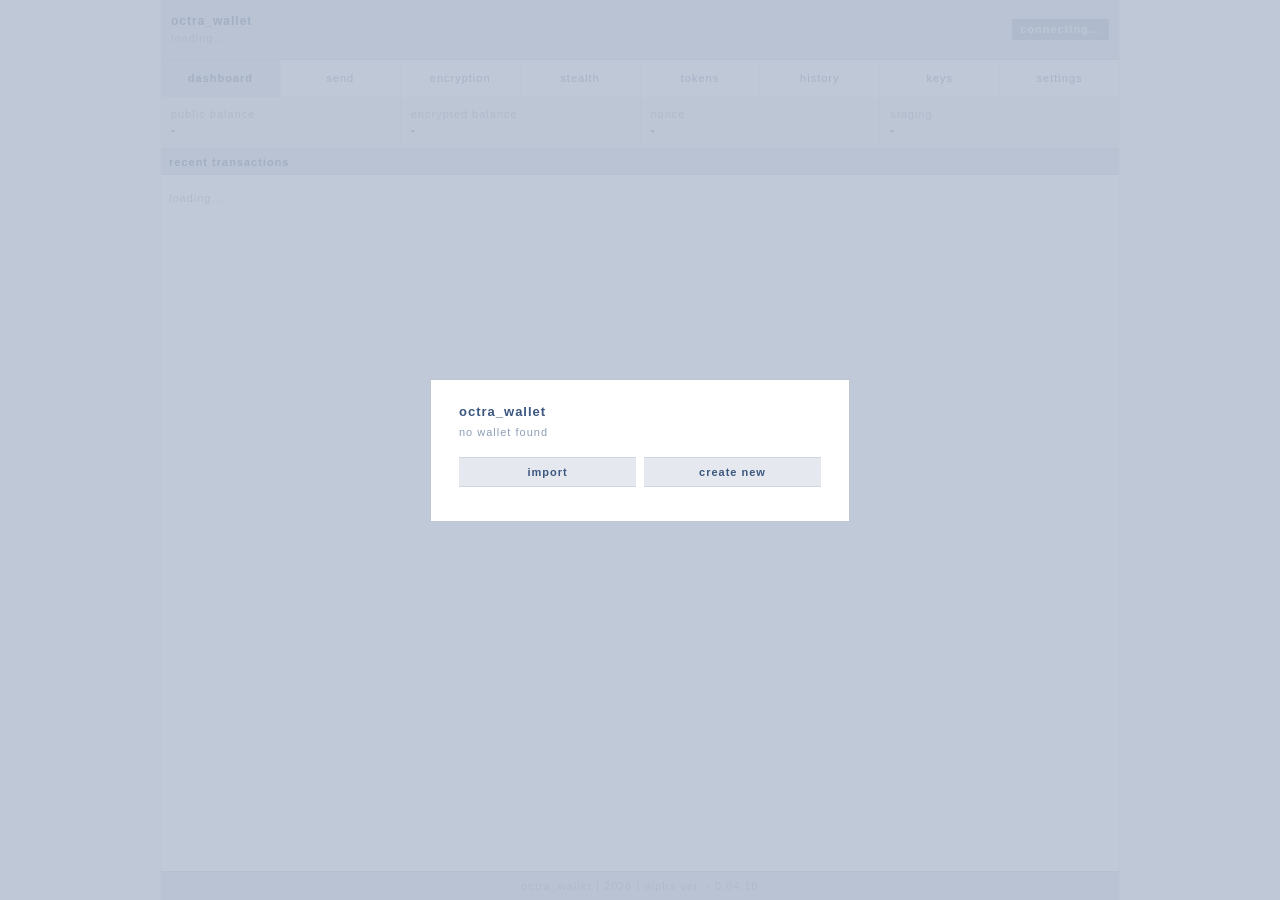
==== commit 52007887: "Merge branch 'octra-labs:main' into main" ====
--- a/static/index.html
+++ b/static/index.html
@@ -285,22 +285,32 @@
       <span class="bal-label">balance:</span> <span id="ct-bal" class="mono">-</span>
     </div>
 
-    <div class="section-title">compile contract</div>
-    <div class="form-area">
-      <div class="form-row">
-        <label>language</label>
-        <select id="ct-lang" onchange="onLangChange()">
-          <option value="aml" selected>AppliedML (.aml)</option>
-          <option value="asm">Assembly (.oasm)</option>
-        </select>
-      </div>
-      <div class="form-row">
-        <label id="ct-source-label">AppliedML source (.aml)</label>
-        <div class="editor-wrap">
-          <div class="editor-gutter" id="ct-gutter">1</div>
-          <div class="editor-body">
-            <pre class="editor-highlight" id="ct-highlight"></pre>
-            <textarea id="ct-source" class="code-editor" rows="14" oninput="editorUpdate()" onscroll="editorSync()" placeholder="contract Token {
+    <div id="ide-project-picker" style="display:none"></div>
+
+    <div id="ide-project-bar" class="ide-project-bar" style="display:none"></div>
+
+    <div class="ide-layout">
+      <div id="ide-file-tree" class="ide-file-tree" style="display:none"></div>
+
+      <div class="ide-editor-area">
+        <div id="ide-tabs" class="ide-tabs" style="display:none"></div>
+
+        <div class="section-title">compile contract</div>
+        <div class="form-area">
+          <div class="form-row">
+            <label>language</label>
+            <select id="ct-lang" onchange="onLangChange()">
+              <option value="aml" selected>AppliedML (.aml)</option>
+              <option value="asm">Assembly (.oasm)</option>
+            </select>
+          </div>
+          <div class="form-row">
+            <label id="ct-source-label">AppliedML source (.aml)</label>
+            <div class="editor-wrap">
+              <div class="editor-gutter" id="ct-gutter">1</div>
+              <div class="editor-body">
+                <pre class="editor-highlight" id="ct-highlight"></pre>
+                <textarea id="ct-source" class="code-editor" rows="14" oninput="editorUpdateWithLiveCompile()" onscroll="editorSync()" placeholder="contract Token {
   state { name: string, balances: map[address]int }
   constructor(n: string, supply: int) {
     self.name = n
@@ -314,18 +324,41 @@
     return true
   }
 }" spellcheck="false"></textarea>
-          </div>
-        </div>
-      </div>
-      <div class="action-row">
-        <button class="action-btn" onclick="doCompile()">compile</button>
-      </div>
-      <div id="ct-compile-result"></div>
-      <div id="ct-abi-display" style="display:none">
-        <div class="section-title" style="margin-top:8px">ABI</div>
-        <pre id="ct-abi-json" class="code-editor" style="font-size:11px;max-height:200px;overflow:auto;padding:8px"></pre>
-      </div>
-    </div>
+              </div>
+            </div>
+          </div>
+          <div class="action-row">
+            <button class="action-btn" onclick="doCompile()">compile</button>
+            <select id="ct-template" onchange="loadTemplate()" style="margin-left:8px">
+              <option value="">- templates -</option>
+              <option value="token">OCS01 Token</option>
+              <option value="vault">Simple Vault</option>
+              <option value="amm">Swap AMM</option>
+              <option value="escrow">Escrow</option>
+              <option value="multisig">Multisig</option>
+            </select>
+          </div>
+          <div id="ct-compile-result"></div>
+
+          <div class="ide-bottom-tabs">
+            <button class="ide-bottom-tab active" data-panel="abi" onclick="switchBottomTab('abi')">ABI</button>
+            <button class="ide-bottom-tab" data-panel="disasm" onclick="switchBottomTab('disasm')">Assembly</button>
+            <button class="ide-bottom-tab" data-panel="console" onclick="switchBottomTab('console')">Console</button>
+            <button class="ide-bottom-tab" data-panel="storage" onclick="switchBottomTab('storage')">Storage</button>
+          </div>
+          <div id="ct-abi-display" class="ide-bottom-panel active" style="display:none">
+            <pre id="ct-abi-json" class="code-editor" style="font-size:11px;max-height:250px;overflow:auto;padding:8px"></pre>
+          </div>
+          <div id="ct-disasm-display" class="ide-bottom-panel" style="display:none">
+            <pre id="ct-disasm-code" class="code-editor disasm-view" style="font-size:11px;max-height:250px;overflow:auto;padding:8px;color:#2C3E50"><span class="panel-empty">compile a contract to view assembly</span></pre>
+          </div>
+          <div id="ct-console-display" class="ide-bottom-panel" style="display:none">
+            <div id="ct-console-output" class="console-output"></div>
+          </div>
+          <div id="ct-storage-display" class="ide-bottom-panel" style="display:none">
+            <div id="ct-storage-output" class="console-output" style="font-family:monospace;font-size:12px"><div class="panel-empty">deploy a contract to view storage</div></div>
+          </div>
+        </div>
 
     <div class="section-title">deploy contract</div>
     <div class="form-area">
@@ -343,7 +376,7 @@
       </div>
       <div class="action-row">
         <button class="action-btn" onclick="doPreviewDeploy()">preview address</button>
-        <button class="action-btn" onclick="doDeploy()">deploy (50 oct)</button>
+        <button class="action-btn" id="btn-deploy" onclick="doDeploy()">deploy</button>
       </div>
       <div id="ct-deploy-result"></div>
     </div>
@@ -419,14 +452,21 @@
         <label>contract address</label>
         <input type="text" id="ct-verify-addr" placeholder="oct...">
       </div>
-      <div class="form-row">
+      <div class="form-row" id="ct-verify-single">
         <label>AppliedML source (.aml)</label>
         <textarea id="ct-verify-source" class="code-editor" rows="8" placeholder="paste contract source code..." spellcheck="false"></textarea>
       </div>
+      <div class="form-row" id="ct-verify-project" style="display:none">
+        <label>source files (from current project)</label>
+        <div id="ct-verify-project-files" style="font-size:12px;color:#7f8c8d;padding:4px 0"></div>
+      </div>
       <div class="action-row">
         <button class="action-btn" onclick="doVerifyContract()">verify source</button>
       </div>
       <div id="ct-verify-result"></div>
+    </div>
+
+      </div>
     </div>
   </div>
 
@@ -493,9 +533,9 @@
 
 </div>
 
-<div class="footer">octra_wallet | 2026 | alpha ver. - 0.04.08</div>
+<div class="footer">octra_wallet | 2026 | alpha ver. - 0.04.10</div>
 
 </div>
 <script src="wallet.js?v=10"></script>
 </body>
-</html>+</html>
--- a/static/style.css
+++ b/static/style.css
@@ -531,6 +531,24 @@
 #stealth-log .log-ok { color: #516E9A; }
 #stealth-log .log-err { color: #3B567F; font-weight: bold; }
 #stealth-log .log-info { color: #8C9DB6; }
+
+#decrypt-log {
+  font-family: 'SF Mono', 'Consolas', 'Monaco', monospace;
+  font-size: 11px;
+  line-height: 150%;
+  background: #F6F7F9;
+  border: 1px solid #E5E9EF;
+  padding: 8px;
+  margin-top: 8px;
+  max-height: 300px;
+  overflow-y: auto;
+  white-space: pre-wrap;
+  word-break: break-all;
+}
+#decrypt-log .log-line { padding: 1px 0; }
+#decrypt-log .log-ok { color: #516E9A; }
+#decrypt-log .log-err { color: #3B567F; font-weight: bold; }
+#decrypt-log .log-info { color: #8C9DB6; }
 
 .keys-warn {
   background: #E5E9EF;
@@ -996,4 +1014,348 @@
   color: #3B567F;
   border: 1px solid #C0C6D0;
 }
-.token-btn-sec:hover { background: #D0D7E2; }+.token-btn-sec:hover { background: #D0D7E2; }
+
+.ide-layout {
+  display: flex;
+  gap: 0;
+  min-height: 400px;
+}
+.ide-file-tree {
+  width: 200px;
+  min-width: 160px;
+  background: #F0F2F5;
+  border-right: 1px solid #D0D5DD;
+  overflow-y: auto;
+  font-size: 12px;
+  flex-shrink: 0;
+}
+.ide-editor-area {
+  flex: 1;
+  min-width: 0;
+}
+.ide-tree-header {
+  padding: 6px 10px;
+  font-weight: bold;
+  font-size: 11px;
+  color: #3B567F;
+  text-transform: uppercase;
+  letter-spacing: 1px;
+  display: flex;
+  justify-content: space-between;
+  align-items: center;
+  border-bottom: 1px solid #D0D5DD;
+}
+.ide-tree-file {
+  padding: 4px 10px;
+  cursor: pointer;
+  white-space: nowrap;
+  overflow: hidden;
+  text-overflow: ellipsis;
+}
+.ide-tree-file:hover { background: #E3E8F0; }
+.ide-tree-file.active { background: #D0D8E8; font-weight: bold; }
+.ide-tree-nested { padding-left: 24px; }
+.ide-tree-dir {
+  padding: 4px 10px;
+  color: #6B7A8D;
+  font-size: 11px;
+  margin-top: 4px;
+}
+/* --- IDE icons (SVG mask, Font Awesome Solid) --- */
+.ide-icon {
+  display: inline-block;
+  width: 14px; height: 14px;
+  vertical-align: middle;
+  flex-shrink: 0;
+  background-color: #7B8DA0;
+  -webkit-mask-size: contain;
+  mask-size: contain;
+  -webkit-mask-repeat: no-repeat;
+  mask-repeat: no-repeat;
+  -webkit-mask-position: center;
+  mask-position: center;
+}
+.ide-file-icon { margin-right: 5px;
+  -webkit-mask-image: url(icons/file-code.svg);
+  mask-image: url(icons/file-code.svg);
+}
+.ide-dir-icon { margin-right: 5px;
+  -webkit-mask-image: url(icons/folders.svg);
+  mask-image: url(icons/folders.svg);
+}
+.ico-delete {
+  -webkit-mask-image: url(icons/trash.svg);
+  mask-image: url(icons/trash.svg);
+}
+.ico-plus {
+  -webkit-mask-image: url(icons/plus-square.svg);
+  mask-image: url(icons/plus-square.svg);
+}
+.ico-upload {
+  -webkit-mask-image: url(icons/file-import.svg);
+  mask-image: url(icons/file-import.svg);
+}
+.ico-folder-import {
+  -webkit-mask-image: url(icons/folder-plus.svg);
+  mask-image: url(icons/folder-plus.svg);
+}
+.ico-close {
+  -webkit-mask-image: url(icons/xmark.svg);
+  mask-image: url(icons/xmark.svg);
+}
+.ico-download {
+  -webkit-mask-image: url(icons/download.svg);
+  mask-image: url(icons/download.svg);
+}
+.ide-project-bar .ide-icon { background-color: #fff; }
+
+.ide-tabs {
+  display: flex;
+  background: #E8ECF1;
+  border-bottom: 1px solid #D0D5DD;
+  overflow-x: auto;
+  flex-shrink: 0;
+}
+.ide-tab {
+  padding: 5px 12px;
+  font-size: 11px;
+  cursor: pointer;
+  white-space: nowrap;
+  border-right: 1px solid #D0D5DD;
+  display: flex;
+  align-items: center;
+  gap: 6px;
+  color: #5A6A7D;
+}
+.ide-tab:hover { background: #DDE3EB; }
+.ide-tab.active {
+  background: #fff;
+  color: #3B567F;
+  font-weight: bold;
+  border-bottom: 2px solid #3B567F;
+}
+.ide-tab-close {
+  font-size: 14px;
+  line-height: 1;
+  opacity: 0.5;
+  cursor: pointer;
+}
+.ide-tab-close:hover { opacity: 1; color: #3B567F; }
+
+.ide-project-bar {
+  display: flex;
+  align-items: center;
+  gap: 8px;
+  padding: 6px 10px;
+  background: #3B567F;
+  color: #fff;
+  font-size: 12px;
+}
+.ide-project-name {
+  flex: 1;
+  font-weight: bold;
+  letter-spacing: 0.5px;
+}
+.ide-btn {
+  background: rgba(255,255,255,0.15);
+  border: none;
+  color: #fff;
+  width: 26px;
+  height: 22px;
+  padding: 0;
+  cursor: pointer;
+  font-size: 12px;
+  display: inline-flex;
+  align-items: center;
+  justify-content: center;
+}
+.ide-btn:hover { background: rgba(255,255,255,0.3); }
+.ide-btn-small {
+  background: transparent;
+  border: 1px solid #B0B8C4;
+  color: #3B567F;
+  width: 22px;
+  height: 20px;
+  padding: 0;
+  cursor: pointer;
+  font-size: 12px;
+  display: inline-flex;
+  align-items: center;
+  justify-content: center;
+}
+.ide-btn-small:hover { background: #D0D8E8; }
+
+#ide-project-picker {
+  padding: 16px;
+}
+.ide-picker-title {
+  font-size: 11px;
+  font-weight: bold;
+  color: #8C9DB6;
+  margin-bottom: 12px;
+  text-transform: uppercase;
+  letter-spacing: 1.5px;
+}
+.ide-picker-section-label {
+  font-size: 10px;
+  color: #8C9DB6;
+  text-transform: uppercase;
+  letter-spacing: 1px;
+  margin-bottom: 6px;
+}
+.ide-picker-actions {
+  display: flex;
+  gap: 8px;
+  margin-bottom: 16px;
+  flex-wrap: wrap;
+}
+.ide-picker-actions .action-btn {
+  flex: 1;
+  min-width: 80px;
+  padding: 10px 12px;
+  text-align: left;
+  font-size: 12px;
+}
+.ide-picker-actions .action-btn .tpl-label {
+  display: block;
+  font-weight: bold;
+  color: #3B567F;
+  margin-bottom: 2px;
+}
+.ide-picker-actions .action-btn .tpl-desc {
+  display: block;
+  font-size: 10px;
+  color: #8C9DB6;
+  font-weight: normal;
+}
+.ide-picker-import {
+  display: flex;
+  gap: 8px;
+  margin-bottom: 16px;
+}
+.ide-picker-import .action-btn {
+  font-size: 11px;
+  padding: 6px 12px;
+}
+.ide-picker-list {
+  border-top: 1px solid #D0D5DD;
+  padding-top: 4px;
+}
+.ide-picker-list-title {
+  font-size: 10px;
+  color: #8C9DB6;
+  text-transform: uppercase;
+  letter-spacing: 1px;
+  padding: 8px 10px 4px;
+}
+.ide-picker-item {
+  display: flex;
+  align-items: center;
+  gap: 8px;
+  padding: 8px 10px;
+  border-bottom: 1px solid #E8ECF1;
+  cursor: pointer;
+}
+.ide-picker-item:hover { background: #F0F2F5; }
+.ide-picker-name { flex: 1; font-weight: bold; color: #3B567F; font-size: 12px; }
+.ide-picker-date { font-size: 10px; color: #8C9DB6; }
+.ide-picker-item .ide-btn-small { opacity: 0; transition: opacity 0.15s; }
+.ide-picker-item:hover .ide-btn-small { opacity: 1; }
+
+.ide-bottom-tabs {
+  display: flex; gap: 0; margin-top: 12px; border-bottom: 2px solid #D0D8E8;
+}
+.ide-bottom-tab {
+  padding: 6px 16px; border: none; background: transparent; color: #8C9DB6;
+  cursor: pointer; font-size: 12px; font-weight: 600; border-bottom: 2px solid transparent;
+  margin-bottom: -2px; transition: all 0.15s;
+}
+.ide-bottom-tab:hover { color: #3B567F; }
+.ide-bottom-tab.active { color: #3B567F; border-bottom-color: #3B567F; }
+.ide-bottom-panel { display: none; }
+.ide-bottom-panel.active { display: block; }
+
+.console-output {
+  max-height: 250px; overflow-y: auto; padding: 8px; background: #1a1d23; color: #a0c4a0;
+  font-family: 'JetBrains Mono', 'Fira Code', monospace; font-size: 12px;
+  line-height: 1.5; min-height: 60px;
+}
+.console-line { padding: 1px 0; }
+.console-line.log { color: #a0c4a0; }
+.console-line.event { color: #7eb8da; }
+.console-line.error { color: #e07070; }
+.console-line.info { color: #c0c0c0; }
+.console-line .timestamp { color: #666; margin-right: 6px; }
+.console-line .label { font-weight: bold; margin-right: 4px; }
+
+.disasm-view { background: #1a1d23 !important; color: #d4d4d4 !important; }
+.disasm-view .op { color: #569cd6; font-weight: bold; }
+.disasm-view .reg { color: #b5cea8; }
+.disasm-view .str { color: #ce9178; }
+.disasm-view .num { color: #b5cea8; }
+.disasm-view .lbl { color: #dcdcaa; }
+.disasm-view .cmt { color: #6a9955; font-style: italic; }
+
+.storage-row { display: flex; padding: 3px 0; border-bottom: 1px solid #333; }
+.storage-key { color: #569cd6; min-width: 200px; margin-right: 12px; }
+.storage-val { color: #ce9178; word-break: break-all; }
+
+.panel-empty {
+  color: #555; font-size: 11px; padding: 16px; text-align: center;
+  font-style: italic;
+}
+
+#ct-template {
+  padding: 4px 24px 4px 8px;
+  text-align: center;
+  border: 1px solid #C0C6D0;
+  font-family: Tahoma, arial, sans-serif;
+  font-size: 11px;
+  letter-spacing: 1px;
+  color: #3B567F;
+  outline: none;
+  background: #fff url("data:image/svg+xml,%3Csvg xmlns='http://www.w3.org/2000/svg' viewBox='0 0 12 8'%3E%3Cpath d='M1 1l5 5 5-5' stroke='%237B8DA0' stroke-width='1.5' fill='none'/%3E%3C/svg%3E") right 6px center/10px no-repeat;
+  -webkit-appearance: none;
+  -moz-appearance: none;
+  appearance: none;
+  cursor: pointer;
+}
+#ct-template:focus { border-color: #3B567F; }
+
+.modal-overlay {
+  position: fixed; top: 0; left: 0; right: 0; bottom: 0;
+  background: rgba(0,0,0,0.35); z-index: 9999;
+  display: flex; align-items: center; justify-content: center;
+}
+.modal-box {
+  background: #fff; padding: 20px 24px; min-width: 300px; max-width: 400px;
+  box-shadow: 0 8px 32px rgba(0,0,0,0.2);
+}
+.modal-title {
+  font-size: 13px; font-weight: bold; color: #3B567F;
+  margin-bottom: 12px; letter-spacing: 0.5px;
+}
+.modal-message {
+  font-size: 12px; color: #5A6A7D; margin-bottom: 12px; line-height: 1.5;
+}
+.modal-input {
+  width: 100%; padding: 6px 8px; border: 1px solid #C0C6D0;
+  font-family: Tahoma, arial, sans-serif; font-size: 12px;
+  outline: none; margin-bottom: 14px; box-sizing: border-box;
+}
+.modal-input:focus { border-color: #3B567F; }
+.modal-buttons {
+  display: flex; gap: 8px;
+}
+.modal-btn {
+  flex: 1; padding: 8px 16px; font-size: 11px; cursor: pointer;
+  border: 1px solid #C0C6D0; background: #F5F6FA; color: #3B567F;
+  font-family: Tahoma, arial, sans-serif; letter-spacing: 0.5px;
+  text-align: center;
+}
+.modal-btn:hover { background: #E3E8F0; }
+.modal-btn-primary {
+  background: #3B567F; color: #fff; border-color: #3B567F;
+}
+.modal-btn-primary:hover { background: #2C4060; }
